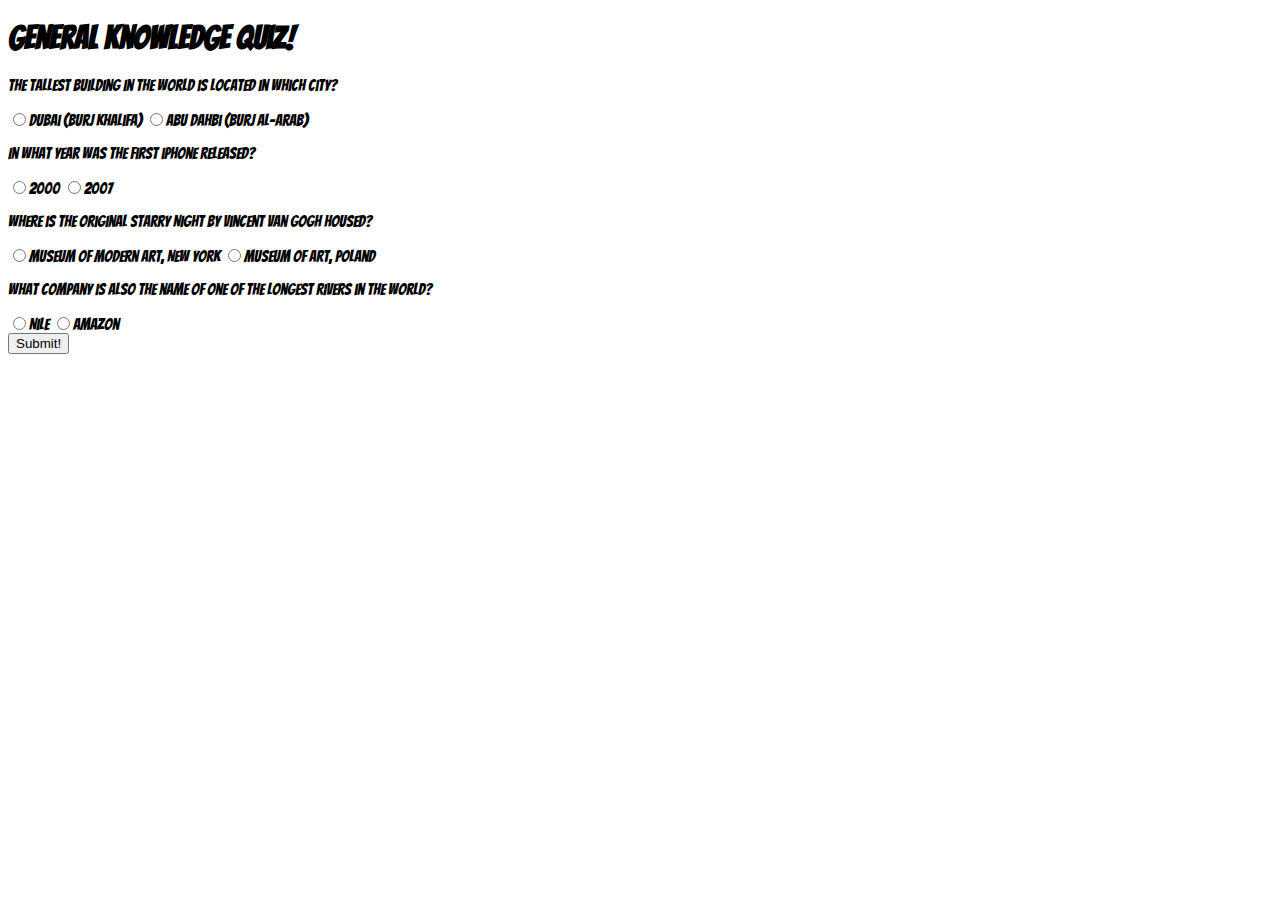
==== Quiz web page/index.html @ eb3e2084 "project structure DONE" ====
<!DOCTYPE html>

<html>

<head>

  <link rel="stylesheet" type="text/css" href="style.css"> 
  <script src="https://code.jquery.com/jquery-3.5.1.min.js" integrity="sha256-9/aliU8dGd2tb6OSsuzixeV4y/faTqgFtohetphbbj0=" crossorigin="anonymous"></script>

  <title>General Knowledge Quiz</title>
  <!-- link to google font (Bangers)-->
  <link rel="stylesheet" href="https://fonts.googleapis.com/css?family=Bangers">

</head>

<body>
  <form id="quiz" name="quiz">
	<h1>General Knowledge Quiz!</h1>
	<p>The tallest building in the world is located in which city?</p>
	<input id="Q1" type="radio" name="Q1" value="Dubai (Burj Khalifa)">Dubai (Burj Khalifa)</input>
	<input id="Q1" type="radio" name="Q1" value="Abu Dahbi (Burj Al-Arab)">Abu Dahbi (Burj Al-Arab)</input> <br>

	<p>In what year was the first iPhone released?</p>
	<input id="Q2" type="radio" name="Q2" value="2000">2000</input>
	<input id="Q2" type="radio" name="Q2" value="2007">2007</input> <br>

	<p>Where is the original Starry Night by Vincent Van Gogh housed?</p>
	<input id="Q3" type="radio" name="Q3" value="Museum of Modern Art, New York">Museum of Modern Art, New York</input>
	<input id="Q3" type="radio" name="Q3" value="Museum of Art, Poland">Museum of Art, Poland</input> <br>

	<p> What company is also the name of one of the longest rivers in the world?</p>
	<input id="Q4" type="radio" name="Q4" value="Nile">Nile</input>
	<input id="Q4" type="radio" name="Q4" value="Amazon">Amazon</input> <br>

	<input type="button" id="button" value="Submit!" onclick= marks()>

</form>
<div id="afterSubmit">
	<p id="numberCorrect"></p>
</div>
 <script src="main.js"></script>

</body>

</html>
---- Quiz web page/style.css ----
/*google font (Bangers)*/
body {
	font-family: 'Bangers', sans-serif;
}
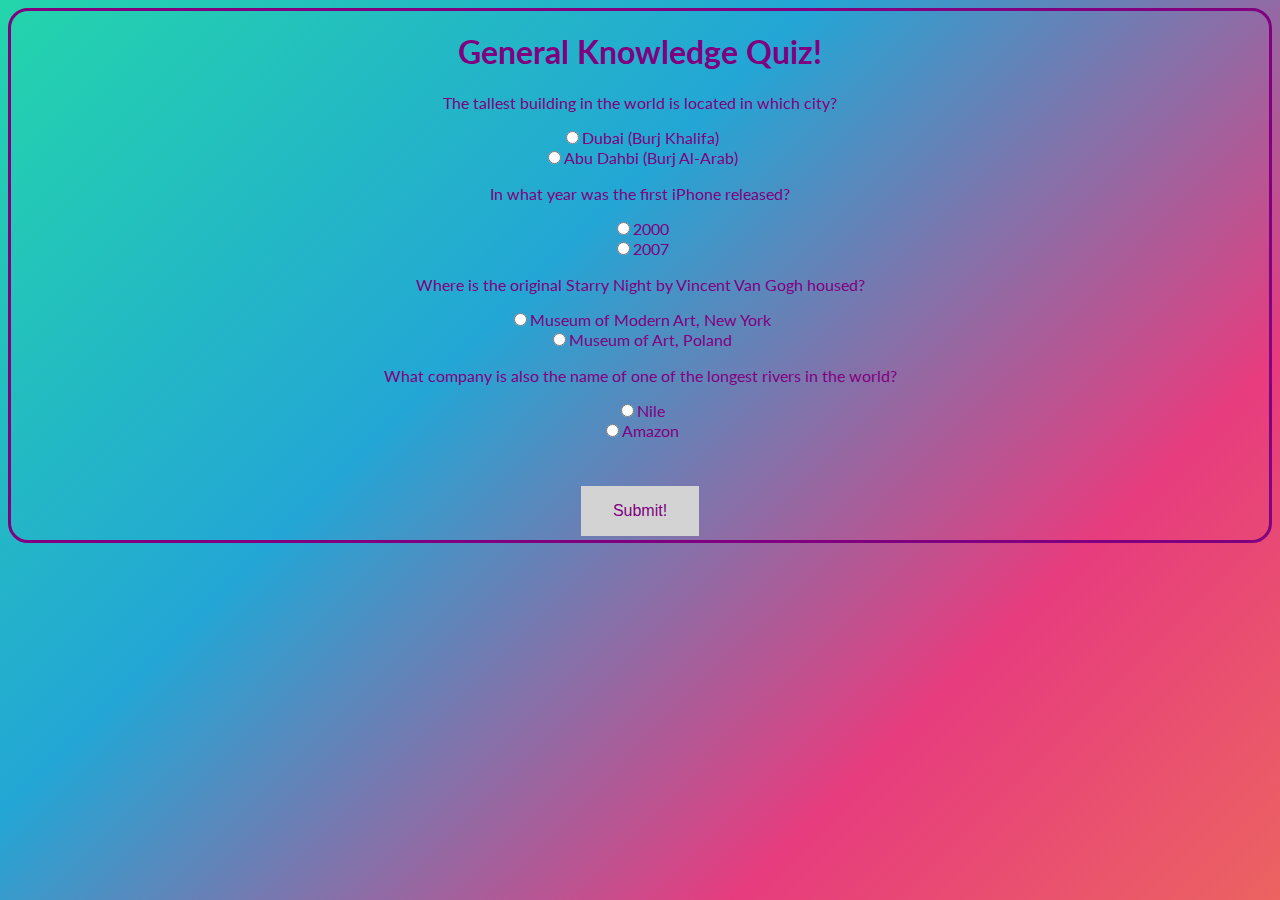
==== commit fdc0323e: "Merge pull request #6 from bazadough1997r/master" ====
--- a/Quiz web page/index.html
+++ b/Quiz web page/index.html
@@ -1,45 +1,39 @@
 <!DOCTYPE html>
-
 <html>
-
 <head>
-
   <link rel="stylesheet" type="text/css" href="style.css"> 
   <script src="https://code.jquery.com/jquery-3.5.1.min.js" integrity="sha256-9/aliU8dGd2tb6OSsuzixeV4y/faTqgFtohetphbbj0=" crossorigin="anonymous"></script>
-
   <title>General Knowledge Quiz</title>
   <!-- link to google font (Bangers)-->
-  <link rel="stylesheet" href="https://fonts.googleapis.com/css?family=Bangers">
-
+  <link rel="stylesheet" href="https://fonts.googleapis.com/css?family=Lato">
 </head>
-
 <body>
   <form id="quiz" name="quiz">
 	<h1>General Knowledge Quiz!</h1>
 	<p>The tallest building in the world is located in which city?</p>
-	<input id="Q1" type="radio" name="Q1" value="Dubai (Burj Khalifa)">Dubai (Burj Khalifa)</input>
+	<input id="Q1" type="radio" name="Q1" value="Dubai (Burj Khalifa)">Dubai (Burj Khalifa)</input> <br>
 	<input id="Q1" type="radio" name="Q1" value="Abu Dahbi (Burj Al-Arab)">Abu Dahbi (Burj Al-Arab)</input> <br>
 
 	<p>In what year was the first iPhone released?</p>
-	<input id="Q2" type="radio" name="Q2" value="2000">2000</input>
+	<input id="Q2" type="radio" name="Q2" value="2000">2000</input> <br>
 	<input id="Q2" type="radio" name="Q2" value="2007">2007</input> <br>
 
 	<p>Where is the original Starry Night by Vincent Van Gogh housed?</p>
-	<input id="Q3" type="radio" name="Q3" value="Museum of Modern Art, New York">Museum of Modern Art, New York</input>
+	<input id="Q3" type="radio" name="Q3" value="Museum of Modern Art, New York">Museum of Modern Art, New York</input> <br>
 	<input id="Q3" type="radio" name="Q3" value="Museum of Art, Poland">Museum of Art, Poland</input> <br>
 
 	<p> What company is also the name of one of the longest rivers in the world?</p>
-	<input id="Q4" type="radio" name="Q4" value="Nile">Nile</input>
+	<input id="Q4" type="radio" name="Q4" value="Nile">Nile</input> <br>
 	<input id="Q4" type="radio" name="Q4" value="Amazon">Amazon</input> <br>
-
-	<input type="button" id="button" value="Submit!" onclick= marks()>
+    <pre> </pre>
+	<input type="button" id="button" value="Submit!" onclick= "marks()">
 
 </form>
 <div id="afterSubmit">
+	<p id ="note"></p>
 	<p id="numberCorrect"></p>
+	<img id= "image">
 </div>
  <script src="main.js"></script>
-
 </body>
-
 </html>--- a/Quiz web page/style.css
+++ b/Quiz web page/style.css
@@ -1,4 +1,37 @@
-/*google font (Bangers)*/
+/*google font (Lato)*/
 body {
-	font-family: 'Bangers', sans-serif;
-}+	font-family: 'Lato', sans-serif;
+}
+
+#afterSubmit {
+	visibility: hidden;
+}
+
+body {
+	text-align: center;
+    color: purple;
+    background: linear-gradient(-45deg, #EE7752, #E73C7E, #23A6D5, #23D5AB);
+    background-size: 100% 200%;
+    animation: Gradient 15s ease infinite;
+}
+
+#button {
+  background-color: lightgrey;
+  border: none;
+  color: purple;
+  padding: 16px 32px;
+  text-align: center;
+  text-decoration: none;
+  display: inline-block;
+  font-size: 16px;
+  margin: 4px 2px;
+  transition-duration: 0.4s;
+  cursor: pointer;
+}
+ #quiz {
+ 	border: solid;
+ 	border-radius: 20px
+ }
+ input {
+ 	margin-bottom: 4px
+ }
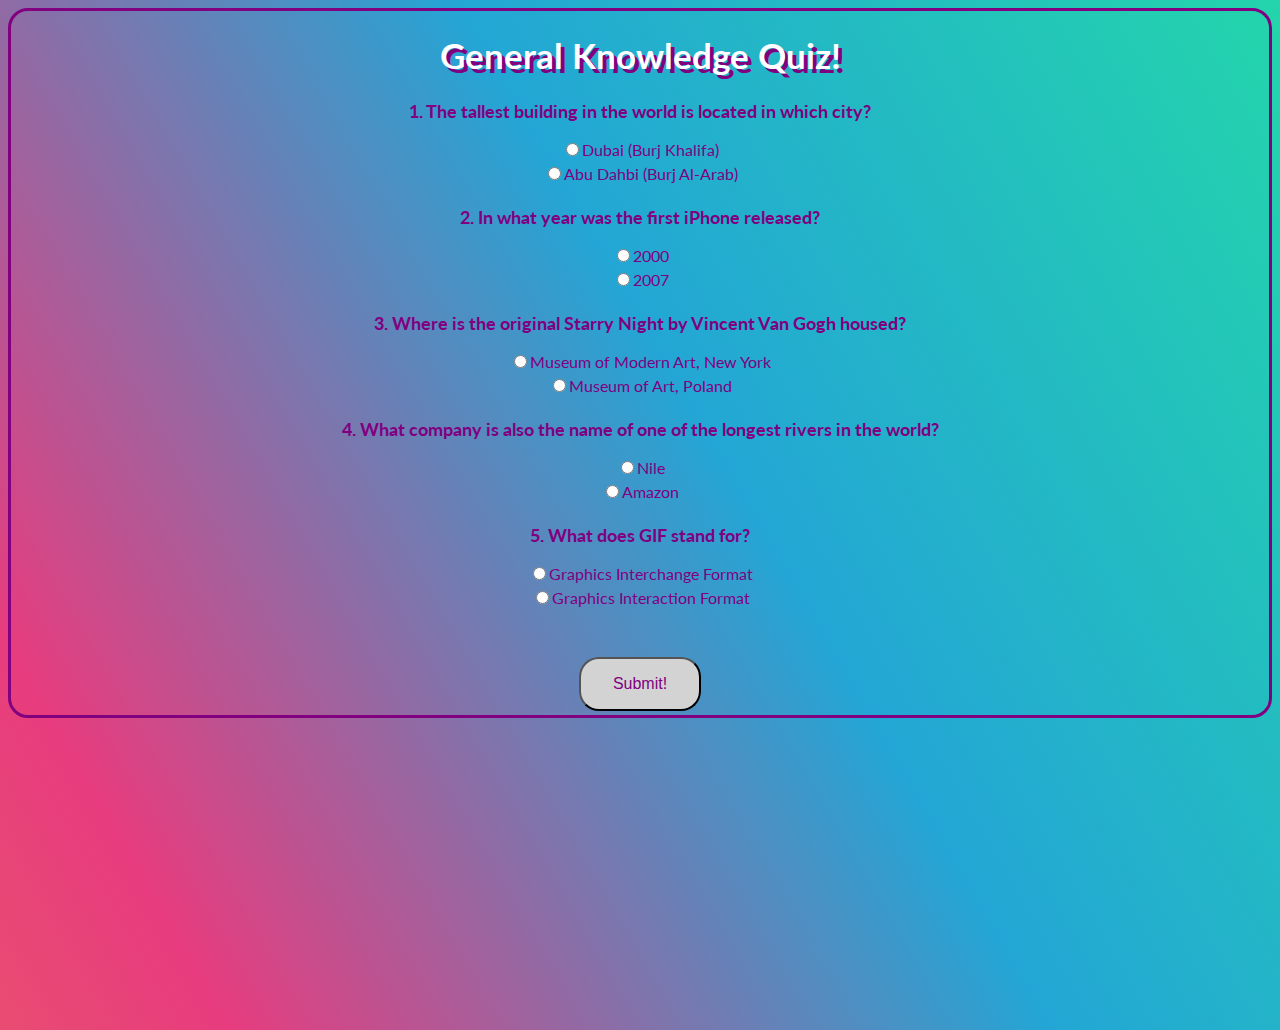
==== commit c08dc805: "Merge pull request #8 from bazadough1997r/master" ====
--- a/Quiz web page/index.html
+++ b/Quiz web page/index.html
@@ -4,32 +4,35 @@
   <link rel="stylesheet" type="text/css" href="style.css"> 
   <script src="https://code.jquery.com/jquery-3.5.1.min.js" integrity="sha256-9/aliU8dGd2tb6OSsuzixeV4y/faTqgFtohetphbbj0=" crossorigin="anonymous"></script>
   <title>General Knowledge Quiz</title>
-  <!-- link to google font (Bangers)-->
   <link rel="stylesheet" href="https://fonts.googleapis.com/css?family=Lato">
 </head>
 <body>
   <form id="quiz" name="quiz">
-	<h1>General Knowledge Quiz!</h1>
-	<p>The tallest building in the world is located in which city?</p>
-	<input id="Q1" type="radio" name="Q1" value="Dubai (Burj Khalifa)">Dubai (Burj Khalifa)</input> <br>
-	<input id="Q1" type="radio" name="Q1" value="Abu Dahbi (Burj Al-Arab)">Abu Dahbi (Burj Al-Arab)</input> <br>
+	<h1 id="h1">General Knowledge Quiz!</h1>
+	<p>1. The tallest building in the world is located in which city?</p>
+	<input id="Q" type="radio" name="Q1" value="Dubai (Burj Khalifa)">Dubai (Burj Khalifa)</input> <br>
+	<input id="Q" type="radio" name="Q1" value="Abu Dahbi (Burj Al-Arab)">Abu Dahbi (Burj Al-Arab)</input> <br>
 
-	<p>In what year was the first iPhone released?</p>
-	<input id="Q2" type="radio" name="Q2" value="2000">2000</input> <br>
-	<input id="Q2" type="radio" name="Q2" value="2007">2007</input> <br>
+	<p>2. In what year was the first iPhone released?</p>
+	<input id="Q" type="radio" name="Q2" value="2000">2000</input> <br>
+	<input id="Q" type="radio" name="Q2" value="2007">2007</input> <br>
 
-	<p>Where is the original Starry Night by Vincent Van Gogh housed?</p>
-	<input id="Q3" type="radio" name="Q3" value="Museum of Modern Art, New York">Museum of Modern Art, New York</input> <br>
-	<input id="Q3" type="radio" name="Q3" value="Museum of Art, Poland">Museum of Art, Poland</input> <br>
+	<p>3. Where is the original Starry Night by Vincent Van Gogh housed?</p>
+	<input id="Q" type="radio" name="Q3" value="Museum of Modern Art, New York">Museum of Modern Art, New York</input> <br>
+	<input id="Q" type="radio" name="Q3" value="Museum of Art, Poland">Museum of Art, Poland</input> <br>
 
-	<p> What company is also the name of one of the longest rivers in the world?</p>
-	<input id="Q4" type="radio" name="Q4" value="Nile">Nile</input> <br>
-	<input id="Q4" type="radio" name="Q4" value="Amazon">Amazon</input> <br>
+	<p>4. What company is also the name of one of the longest rivers in the world?</p>
+	<input id="Q" type="radio" name="Q4" value="Nile">Nile</input> <br>
+	<input id="Q" type="radio" name="Q4" value="Amazon">Amazon</input> <br>
+
+	<p>5. What does GIF stand for?</p>
+	<input id="Q" type="radio" name="Q5" value="Graphics Interchange Format">Graphics Interchange Format</input> <br>
+	<input id="Q" type="radio" name="Q5" value="Graphics Interaction Format">Graphics Interaction Format</input> <br>
     <pre> </pre>
-	<input type="button" id="button" value="Submit!" onclick= "marks()">
+	<input type="button" id="button" value="Submit!" onclick= "marks()"> 
 
 </form>
-<div id="afterSubmit">
+<div id="afterSubmit"> 
 	<p id ="note"></p>
 	<p id="numberCorrect"></p>
 	<img id= "image">
--- a/Quiz web page/style.css
+++ b/Quiz web page/style.css
@@ -1,37 +1,70 @@
-/*google font (Lato)*/
+
 body {
 	font-family: 'Lato', sans-serif;
+  text-align: center;
+  color: purple;
+  background: linear-gradient(60deg, #EE7752, #E73C7E, #23A6D5, #23D5AB);
+  background-size: 100% 200%;
+  animation: gradient 15s ease infinite;
 }
 
 #afterSubmit {
-	visibility: hidden;
+    visibility: hidden;
+    background: lightgrey;
+    padding:10px 20px 10px 20px;
+    width: 400px;
+    border-radius: 20px;
+    font-size: 30px;
+    margin: auto;
+    margin-top: 15px;
 }
 
-body {
-	text-align: center;
-    color: purple;
-    background: linear-gradient(-45deg, #EE7752, #E73C7E, #23A6D5, #23D5AB);
-    background-size: 100% 200%;
-    animation: Gradient 15s ease infinite;
+#image {
+	width: 375px;
+	height: 245px;
+}
+ 
+p {
+  font-weight: bold;
+  font-size: 18px;
+}
+
+#h1 {
+  text-shadow: 4px 4px purple;
+  font-size: 35px;
+  color: white;
 }
 
 #button {
   background-color: lightgrey;
-  border: none;
   color: purple;
   padding: 16px 32px;
   text-align: center;
   text-decoration: none;
-  display: inline-block;
   font-size: 16px;
   margin: 4px 2px;
-  transition-duration: 0.4s;
+  transition-duration: 0.5s;
   cursor: pointer;
+  border-radius: 20px;
 }
+
  #quiz {
  	border: solid;
- 	border-radius: 20px
+ 	border-radius: 20px;
  }
+
  input {
- 	margin-bottom: 4px
+ 	margin-bottom: 8px;
  }
+
+#button:hover {
+	background: grey;
+	border: solid pink;
+	color: white;
+	cursor: pointer;
+	border-radius: 20px;
+}
+
+
+
+
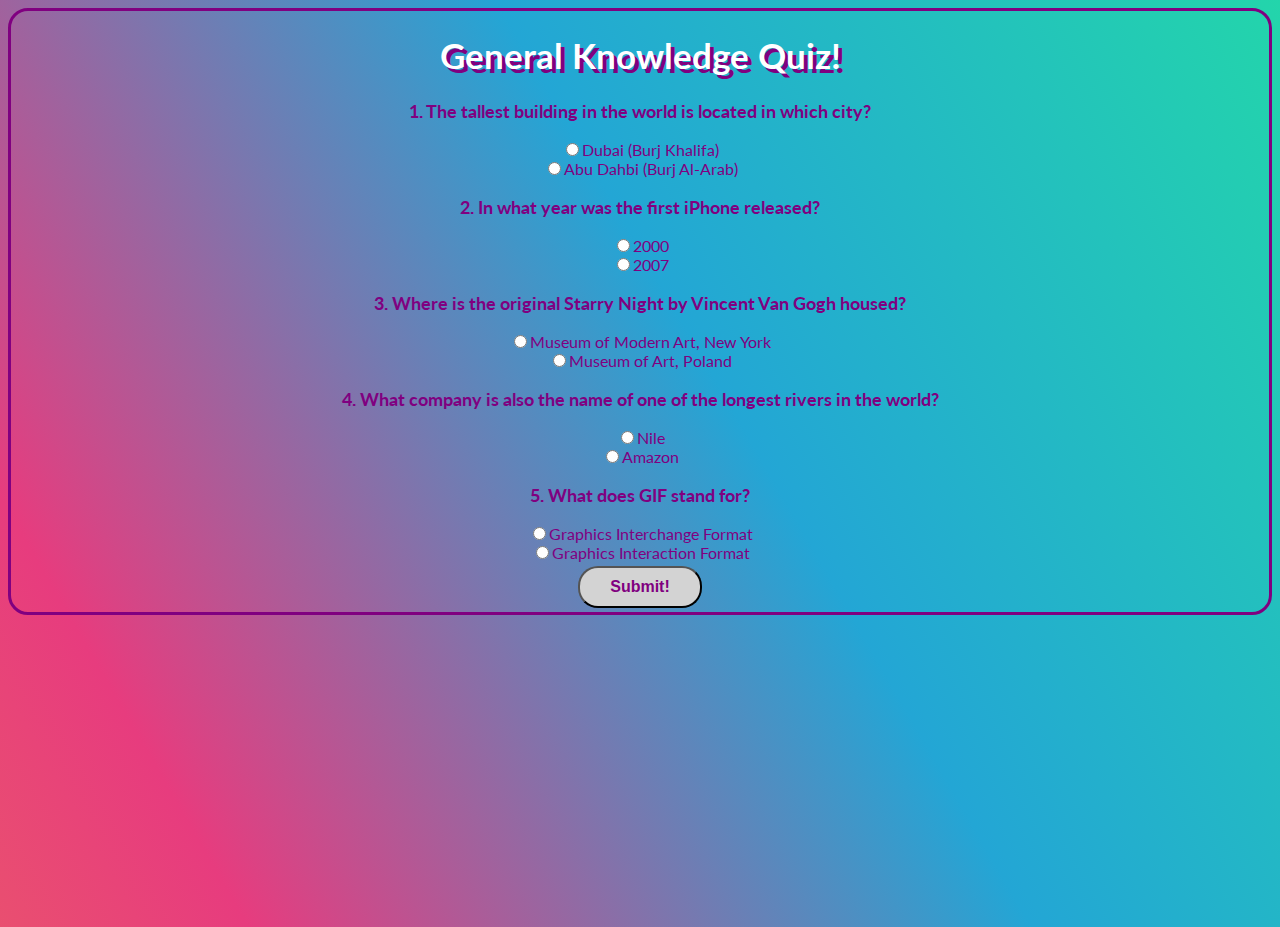
==== commit 24656ae3: "Merge pull request #11 from bazadough1997r/master" ====
--- a/Quiz web page/index.html
+++ b/Quiz web page/index.html
@@ -28,8 +28,8 @@
 	<p>5. What does GIF stand for?</p>
 	<input id="Q" type="radio" name="Q5" value="Graphics Interchange Format">Graphics Interchange Format</input> <br>
 	<input id="Q" type="radio" name="Q5" value="Graphics Interaction Format">Graphics Interaction Format</input> <br>
-    <pre> </pre>
-	<input type="button" id="button" value="Submit!" onclick= "marks()"> 
+    <!-- <pre> </pre> -->
+	<input type="button" id="button" value="Submit!" onclick= "marks()">
 
 </form>
 <div id="afterSubmit"> 
--- a/Quiz web page/style.css
+++ b/Quiz web page/style.css
@@ -5,7 +5,6 @@
   color: purple;
   background: linear-gradient(60deg, #EE7752, #E73C7E, #23A6D5, #23D5AB);
   background-size: 100% 200%;
-  animation: gradient 15s ease infinite;
 }
 
 #afterSubmit {
@@ -35,36 +34,54 @@
   color: white;
 }
 
-#button {
+#button { /*submit button */
   background-color: lightgrey;
   color: purple;
-  padding: 16px 32px;
+  padding: 10px 30px;
   text-align: center;
-  text-decoration: none;
   font-size: 16px;
   margin: 4px 2px;
   transition-duration: 0.5s;
   cursor: pointer;
   border-radius: 20px;
+  font-weight: bold;
 }
 
- #quiz {
+#button:hover {
+  background: grey;
+  border: solid pink;
+  color: white;
+  cursor: pointer;
+  border-radius: 20px;
+}
+
+#subscribe{ /*subscribe button */
+  background-color: lightgrey;
+  color: purple;
+  padding: 10px 15px;
+  text-align: center;
+  font-size: 16px;
+  margin: 4px 2px;
+  transition-duration: 0.5s;
+  cursor: pointer;
+  border-radius: 20px;
+  font-weight: bold;
+}
+#subscribe:hover {
+  background: grey;
+  border: solid pink;
+  color: white;
+  cursor: pointer;
+  border-radius: 20px;
+}
+
+ #quiz { /*the whole form */
  	border: solid;
  	border-radius: 20px;
  }
 
- input {
- 	margin-bottom: 8px;
+ input { /*our options*/
+ 	margin-bottom: 3px;
  }
 
-#button:hover {
-	background: grey;
-	border: solid pink;
-	color: white;
-	cursor: pointer;
-	border-radius: 20px;
-}
 
-
-
-
